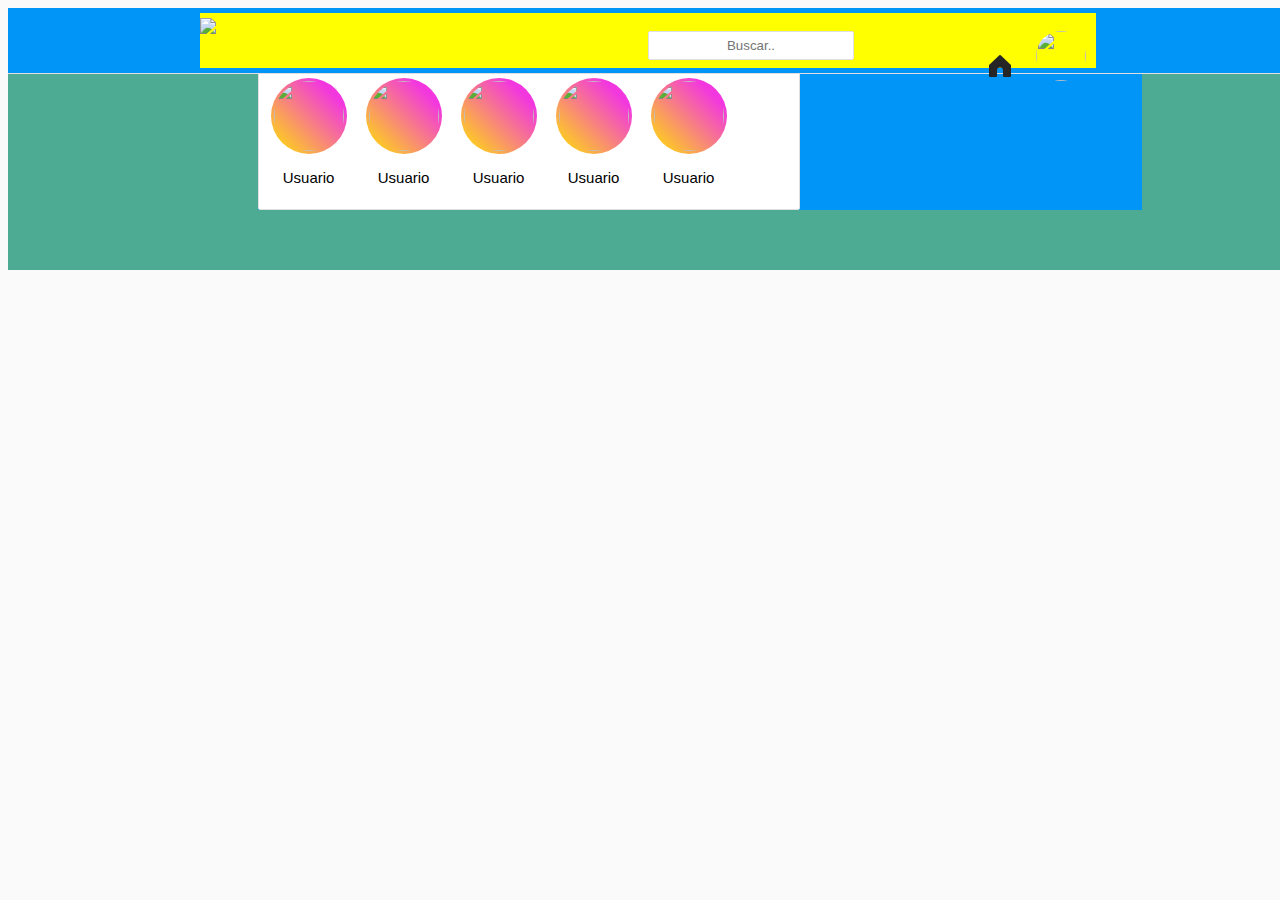
==== main.html @ ab65f957 "empezando main" ====
<!DOCTYPE html>
<html lang="en">
  <head>
    <meta charset="UTF-8" />
    <meta http-equiv="X-UA-Compatible" content="IE=edge" />
    <meta name="viewport" content="width=device-width, initial-scale=1.0" />
    <title>Instagram</title>
    <link rel="preconnect" href="https://fonts.googleapis.com" />
    <link rel="preconnect" href="https://fonts.gstatic.com" crossorigin />
    <link
      href="https://fonts.googleapis.com/css2?family=Roboto:wght@100;300;400;700&display=swap"
      rel="stylesheet"
    />
    <link rel="stylesheet" href="css/styles.css" />
  </head>
  <body>
    <!-- navegacion principal -->
    <section>
      <nav class="navegacion">
        <div class="nav-caja1">
          <img src="/InstagramCopia/assets/img/InstagramLogo.png" />
          <form class="form-busqueda">
            <input type="text" class="busqueda" placeholder="Buscar.." />
          </form>
          <div class="nav-items">
            <svg
              aria-label="Inicio"
              class="nav-iconos _8-yf5"
              color="#262626"
              fill="#262626"
              height="24"
              role="img"
              viewBox="0 0 24 24"
              width="24"
            >
              <path
                d="M22 23h-6.001a1 1 0 01-1-1v-5.455a2.997 2.997 0 10-5.993 0V22a1 1 0 01-1 1H2a1 1 0 01-1-1V11.543a1.002 1.002 0 01.31-.724l10-9.543a1.001 1.001 0 011.38 0l10 9.543a1.002 1.002 0 01.31.724V22a1 1 0 01-1 1z"
              ></path>
            </svg>
            <a href="http://"></a>
            <div class="nav-iconos usuario-icono">
              <img src="/InstagramCopia/assets/img/perfil.jpg" />
            </div>
          </div>
        </div>
      </nav>
    </section>
    <!-- seccion principal -->
    <section class="main">
      <div class="contenedor">
        <div class="lado-izquierdo">
          <!-- estado -->
          <div class="contenedor-estado">
            <div class="cartas-estado">
              <div class="carta-perfil">
                <img src="/InstagramCopia/assets/img/perfil.jpg" />
              </div>
              <p class="usuario">Usuario</p>
            </div>
            <div class="cartas-estado">
              <div class="carta-perfil">
                <img src="/InstagramCopia/assets/img/perfil.jpg" />
              </div>
              <p class="usuario">Usuario</p>
            </div>
            <div class="cartas-estado">
              <div class="carta-perfil">
                <img src="/InstagramCopia/assets/img/perfil.jpg" />
              </div>
              <p class="usuario">Usuario</p>
            </div>
            <div class="cartas-estado">
              <div class="carta-perfil">
                <img src="/InstagramCopia/assets/img/perfil.jpg" />
              </div>
              <p class="usuario">Usuario</p>
            </div>
            <div class="cartas-estado">
              <div class="carta-perfil">
                <img src="/InstagramCopia/assets/img/perfil.jpg" />
              </div>
              <p class="usuario">Usuario</p>
            </div>
          </div>
        </div>
      </div>
    </section>
  </body>
</html>
---- css/styles.css ----
:root {
  /*esto es como declarar una variable en CSS */
  --blanco: #fff;
  --oscuro: #212121;
  --primario: #4daa93;
  --secundario: #0097a7;
  --fuente-suave: rgb(146, 139, 139);
  --gris: #dfdfdf;
  --prueba: rgba(255, 193, 7, 1);
  --fondo: #fafafa;
  --fuente-principal: 1.5rem;
}

/* globales */
html {
  font-size: 62.5%;
  /* Hack para los rems para que funcionen siempre como queremos*/
  box-sizing: border-box;
  /* hasta aqui */
}
body {
  font-size: var(--fuente-principal);
  font-family: helvetica, arial;
  background-color: var(--fondo);
}
a {
  text-decoration: none;
  color: #0095f6;
}
iframe {
  border: none;
  color: blue;
}

.login {
  display: flex;
  justify-content: center;
  align-items: center;
  flex-wrap: wrap;
  width: 100%;
  height: 600px;
  background-color: var(--fondo);
  margin-top: 1.5rem;
  margin-bottom: 2rem;
  /* padding-right: 15rem; */
}
.moviles {
  display: none;
}
@media (min-width: 798px) {
  .moviles {
    display: block;
  }
  .fotoMoviles {
    z-index: -1;
    margin-left: -5rem;
  }
  .fotoMoviles2 {
    position: absolute;
    z-index: 1;
    top: 26px;
    left: 106px;
    width: 60.5%;
  }
}

.container__login {
  display: flex;
  flex-direction: column;
  align-items: center;
  width: 340px;
  height: 520px;
  background-color: var(--blanco);
  padding-top: 2rem;
  border: 1px solid var(--gris);
  border-radius: 3px;
  margin-bottom: 25px;
}
.container__login img {
  width: 55%;
}

.form__login {
  display: flex;
  flex-direction: column;
  align-items: center;
  justify-content: center;
  width: 80%;
  margin-top: 1rem;
  font-family: -apple-system, Roboto, "Helvetica Neue", sans-serif, arial;
}
.form__login input {
  margin: 0.5rem;
  padding: 1rem;
  width: 92%;
  font-size: 13px;
  border-color: #b1b8b7;
  border-radius: 5px;
  border: 1px solid var(--gris);
  background-color: var(--fondo);
  outline: 0;
}
.form__login input::placeholder {
  color: var(--fuente-suave);
  font-size: 1.2rem;
}

.boton__acceder {
  cursor: pointer;
  width: 80%;
  background-color: rgba(0, 149, 246, 0.3);
  margin-top: 0.8rem;
  margin-bottom: 0.8rem;
  opacity: 1;
  color: var(--blanco);
  border: 0;
  height: 3rem;
  border-radius: 5px;
}

.login__hijo {
  text-align: center;
}
.login__hijo p {
  color: var(--fuente-suave);
}
.login__fb {
  color: #3b77d7;
  font-size: 15px;
  font-weight: bold;
}
.login__pass {
  color: #3b77d7;
  font-size: 12px;
}
.registro {
  background-color: var(--blanco);
  color: #343434;
}
.registro p {
  text-align: center;
  font-size: 14px;
}

.link_google {
  width: 100%;
  display: flex;
  align-items: space-between;
  margin-left: 1.5rem;
}
.link_google img {
  width: 45%;
  margin: 0.5rem;
}

.footer {
  font-family: roboto;
  font-weight: 300;
  display: flex;
  flex-direction: column;
  align-items: center;
  text-align: center;
  font-size: 1.2rem;
  color: var(--fuente-suave);
}
.footer__otros {
  word-spacing: 1.5rem;
  line-height: 1.5rem;
}
.footer__idiomas {
  display: flex;
  align-items: center;
  justify-content: center;
  color: var(--fuente-suave);
}

.footer__idiomas select {
  border: none;
  margin: 2rem;
  /*pese al footer le tuve que poner el color otra vez*/
  color: var(--fuente-suave);
}
/* clase fade para imagenes en carrusel */
.fade-in {
  animation: fadeIn ease 12s;
  -webkit-animation: fadeIn ease 12s;
  -moz-animation: fadeIn ease 12s;
  -o-animation: fadeIn ease 12s;
  -ms-animation: fadeIn ease 12s;
}
@keyframes fadeIn {
  0% {
    opacity: 0.2;
  }
  50% {
    opacity: 1;
  }
  100% {
    opacity: 0;
  }
}

@-moz-keyframes fadeIn {
  0% {
    opacity: 0.2;
  }
  50% {
    opacity: 1;
  }
  100% {
    opacity: 0;
  }
}

@-webkit-keyframes fadeIn {
  0% {
    opacity: 0.2;
  }
  50% {
    opacity: 1;
  }
  100% {
    opacity: 0;
  }
}

@-o-keyframes fadeIn {
  0% {
    opacity: 0.2;
  }
  50% {
    opacity: 1;
  }
  100% {
    opacity: 0;
  }
}

@-ms-keyframes fadeIn {
  0% {
    opacity: 0.2;
  }
  50% {
    opacity: 1;
  }
  100% {
    opacity: 0;
  }
}
/* <-----MAIN------> */

.navegacion {
  position: fixed;
  background-color: #0095f6;
  width: 100%;
  border-bottom: 1px solid var(--gris);
  display: flex;
  justify-content: center;
  padding: 5px 0;
  z-index: 1;
}
.nav-caja1 {
  background-color: yellow;
  width: 70%;
  max-width: 1000px;
  /* height: 100%; */
  display: flex;
  justify-content: space-between;
  align-items: center;
}
.nav-caja1 img {
  height: 50px;
  margin-top: 5px;
}
.form-busqueda {
  margin-bottom: 20px;
}
.busqueda {
  position: absolute;
  left: 50%;
  /* transform: translateX(-50%); */
  width: 20rem;
  height: 2.5rem;
  border: 1px solid var(--gris);
  border-radius: 2px;
  color: rgba(0, 0, 0, 0.5);
  text-align: center;
  outline: 0;
}
.nav-items {
  position: relative;
  height: 30px;
}
.nav-iconos {
  height: 100%;
  cursor: pointer;
  margin: 0 10px;
  display: inline-block;
}

.usuario-icono img {
  width: 50px;
  border-radius: 50%;
}
.main {
  width: 100%;
  padding: 60px;
  display: flex;
  justify-content: center;
  /* margin-top: 50px; */
  background-color: #4daa93;
}
.contenedor {
  width: 70%;
  background-color: #0095f6;
  display: grid;
  grid-template-columns: 60% 40%;
  gap: 300px;
}
.lado-izquierdo {
  display: flex;
  flex-direction: column;
}
.contenedor-estado {
  width: 100%;
  height: 120px;
  background-color: #fff;
  border: 1px solid var(--gris);
  padding: 10px;
  padding-right: 0;
  border-radius: 2px;
  display: flex;
  align-items: center;
  /* desplazamiento lateral */
  overflow: hidden;
  overflow-x: auto;
}
.contenedor-estado::-webkit-scrollbar {
  display: none;
}
.cartas-estado {
  flex: 0 0 auto;
  width: 80%;
  max-width: 80px;
  display: flex;
  flex-direction: column;
  align-items: center;
  margin-right: 15px;
}
.carta-perfil {
  width: 70px;
  height: 70px;
  border-radius: 50%;
  overflow: hidden;
  padding: 3px;
  background: linear-gradient(45deg, rgb(255, 230, 0), rgb(242, 55, 223) 80%);
}
.carta-perfil img {
  width: 100%;
  height: 100%;
  object-fit: cover;
  border-radius: 50%;
}
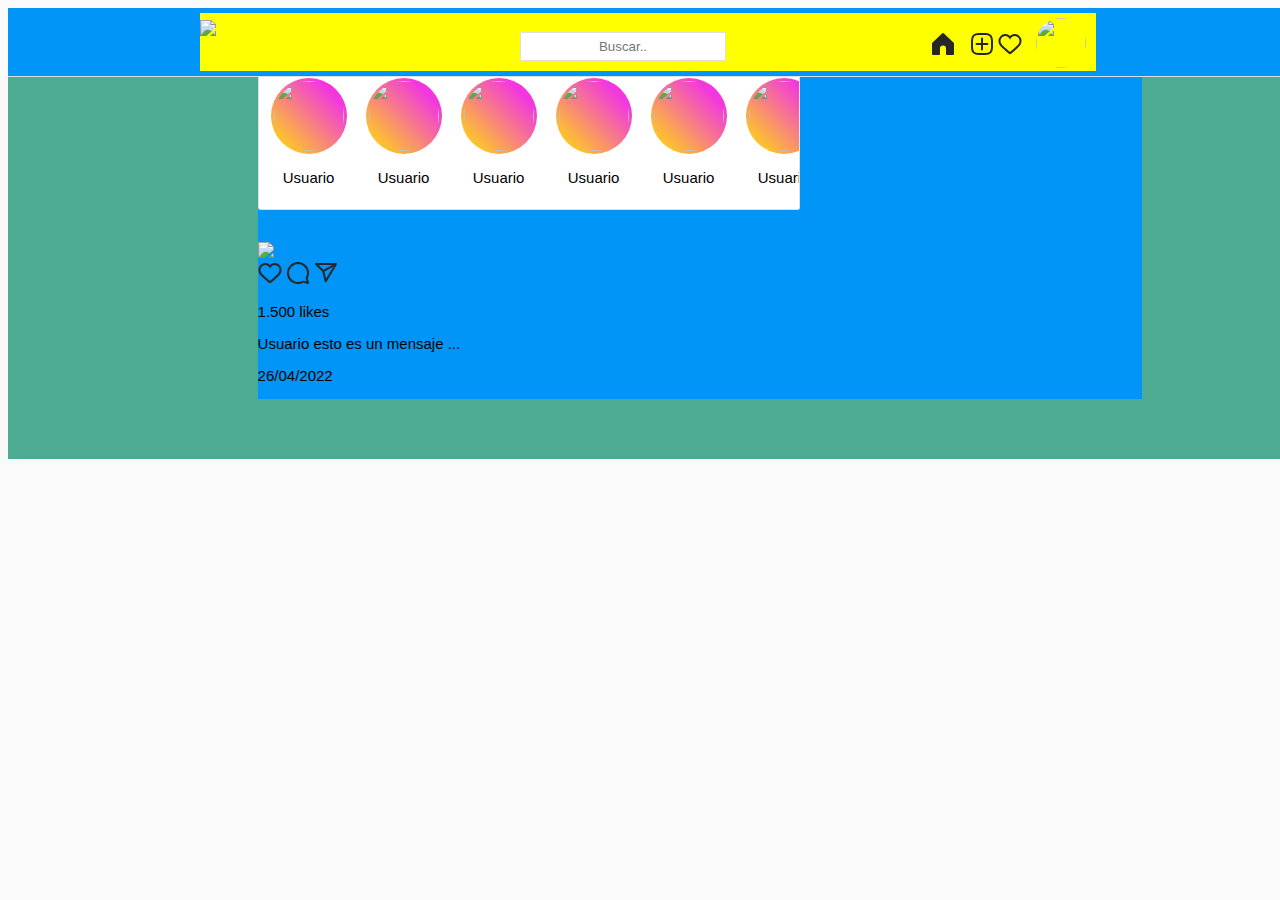
==== commit f6c28722: "post del body" ====
--- a/main.html
+++ b/main.html
@@ -37,6 +37,62 @@
                 d="M22 23h-6.001a1 1 0 01-1-1v-5.455a2.997 2.997 0 10-5.993 0V22a1 1 0 01-1 1H2a1 1 0 01-1-1V11.543a1.002 1.002 0 01.31-.724l10-9.543a1.001 1.001 0 011.38 0l10 9.543a1.002 1.002 0 01.31.724V22a1 1 0 01-1 1z"
               ></path>
             </svg>
+            <svg
+              aria-label="Nueva publicación"
+              class="_8-yf5"
+              color="#262626"
+              fill="#262626"
+              height="24"
+              role="img"
+              viewBox="0 0 24 24"
+              width="24"
+            >
+              <path
+                d="M2 12v3.45c0 2.849.698 4.005 1.606 4.944.94.909 2.098 1.608 4.946 1.608h6.896c2.848 0 4.006-.7 4.946-1.608C21.302 19.455 22 18.3 22 15.45V8.552c0-2.849-.698-4.006-1.606-4.945C19.454 2.7 18.296 2 15.448 2H8.552c-2.848 0-4.006.699-4.946 1.607C2.698 4.547 2 5.703 2 8.552z"
+                fill="none"
+                stroke="currentColor"
+                stroke-linecap="round"
+                stroke-linejoin="round"
+                stroke-width="2"
+              ></path>
+              <line
+                fill="none"
+                stroke="currentColor"
+                stroke-linecap="round"
+                stroke-linejoin="round"
+                stroke-width="2"
+                x1="6.545"
+                x2="17.455"
+                y1="12.001"
+                y2="12.001"
+              ></line>
+              <line
+                fill="none"
+                stroke="currentColor"
+                stroke-linecap="round"
+                stroke-linejoin="round"
+                stroke-width="2"
+                x1="12.003"
+                x2="12.003"
+                y1="6.545"
+                y2="17.455"
+              ></line>
+            </svg>
+
+            <svg
+              aria-label="Feed de actividad"
+              class="_8-yf5"
+              color="#262626"
+              fill="#262626"
+              height="24"
+              role="img"
+              viewBox="0 0 24 24"
+              width="24"
+            >
+              <path
+                d="M16.792 3.904A4.989 4.989 0 0121.5 9.122c0 3.072-2.652 4.959-5.197 7.222-2.512 2.243-3.865 3.469-4.303 3.752-.477-.309-2.143-1.823-4.303-3.752C5.141 14.072 2.5 12.167 2.5 9.122a4.989 4.989 0 014.708-5.218 4.21 4.21 0 013.675 1.941c.84 1.175.98 1.763 1.12 1.763s.278-.588 1.11-1.766a4.17 4.17 0 013.679-1.938m0-2a6.04 6.04 0 00-4.797 2.127 6.052 6.052 0 00-4.787-2.127A6.985 6.985 0 00.5 9.122c0 3.61 2.55 5.827 5.015 7.97.283.246.569.494.853.747l1.027.918a44.998 44.998 0 003.518 3.018 2 2 0 002.174 0 45.263 45.263 0 003.626-3.115l.922-.824c.293-.26.59-.519.885-.774 2.334-2.025 4.98-4.32 4.98-7.94a6.985 6.985 0 00-6.708-7.218z"
+              ></path>
+            </svg>
             <a href="http://"></a>
             <div class="nav-iconos usuario-icono">
               <img src="/InstagramCopia/assets/img/perfil.jpg" />
@@ -81,6 +137,93 @@
               </div>
               <p class="usuario">Usuario</p>
             </div>
+            <div class="cartas-estado">
+              <div class="carta-perfil">
+                <img src="/InstagramCopia/assets/img/perfil.jpg" />
+              </div>
+              <p class="usuario">Usuario</p>
+            </div>
+          </div>
+          <div class="post">
+            <div class="'info">
+              <div class="user">
+                <div class="user-imagen">
+                  <img src="/InstagramCopia/assets/img/perfil.jpg" alt="" />
+                </div>
+                <p class="usuario"></p>
+              </div>
+            </div>
+            <img src="/InstagramCopia/assets/img/slalom.jpg" />
+            <div class="contenido-post">
+              <div class="reacciones">
+                <svg
+                  aria-label="Me gusta"
+                  class="_8-yf5"
+                  color="#262626"
+                  fill="#262626"
+                  height="24"
+                  role="img"
+                  viewBox="0 0 24 24"
+                  width="24"
+                >
+                  <path
+                    d="M16.792 3.904A4.989 4.989 0 0121.5 9.122c0 3.072-2.652 4.959-5.197 7.222-2.512 2.243-3.865 3.469-4.303 3.752-.477-.309-2.143-1.823-4.303-3.752C5.141 14.072 2.5 12.167 2.5 9.122a4.989 4.989 0 014.708-5.218 4.21 4.21 0 013.675 1.941c.84 1.175.98 1.763 1.12 1.763s.278-.588 1.11-1.766a4.17 4.17 0 013.679-1.938m0-2a6.04 6.04 0 00-4.797 2.127 6.052 6.052 0 00-4.787-2.127A6.985 6.985 0 00.5 9.122c0 3.61 2.55 5.827 5.015 7.97.283.246.569.494.853.747l1.027.918a44.998 44.998 0 003.518 3.018 2 2 0 002.174 0 45.263 45.263 0 003.626-3.115l.922-.824c.293-.26.59-.519.885-.774 2.334-2.025 4.98-4.32 4.98-7.94a6.985 6.985 0 00-6.708-7.218z"
+                  ></path>
+                </svg>
+                <svg
+                  aria-label="Comentar"
+                  class="_8-yf5"
+                  color="#262626"
+                  fill="#262626"
+                  height="24"
+                  role="img"
+                  viewBox="0 0 24 24"
+                  width="24"
+                >
+                  <path
+                    d="M20.656 17.008a9.993 9.993 0 10-3.59 3.615L22 22z"
+                    fill="none"
+                    stroke="currentColor"
+                    stroke-linejoin="round"
+                    stroke-width="2"
+                  ></path>
+                </svg>
+                <svg
+                  aria-label="Compartir publicación"
+                  class="_8-yf5"
+                  color="#262626"
+                  fill="#262626"
+                  height="24"
+                  role="img"
+                  viewBox="0 0 24 24"
+                  width="24"
+                >
+                  <line
+                    fill="none"
+                    stroke="currentColor"
+                    stroke-linejoin="round"
+                    stroke-width="2"
+                    x1="22"
+                    x2="9.218"
+                    y1="3"
+                    y2="10.083"
+                  ></line>
+                  <polygon
+                    fill="none"
+                    points="11.698 20.334 22 3.001 2 3.001 9.218 10.084 11.698 20.334"
+                    stroke="currentColor"
+                    stroke-linejoin="round"
+                    stroke-width="2"
+                  ></polygon>
+                </svg>
+              </div>
+              <p class="likes">1.500 likes</p>
+              <p class="descripcion">
+                <span>Usuario</span> esto es un mensaje ...
+              </p>
+              <p class="hora-post">26/04/2022</p>
+            </div>
+            <div class="contendor-comentarios"></div>
           </div>
         </div>
       </div>
--- a/css/styles.css
+++ b/css/styles.css
@@ -104,7 +104,6 @@
   color: var(--fuente-suave);
   font-size: 1.2rem;
 }
-
 .boton__acceder {
   cursor: pointer;
   width: 80%;
@@ -271,13 +270,16 @@
 .nav-caja1 img {
   height: 50px;
   margin-top: 5px;
+  display: flex;
+  align-items: center;
+  justify-content: space-between;
 }
 .form-busqueda {
   margin-bottom: 20px;
 }
 .busqueda {
   position: absolute;
-  left: 50%;
+  left: 40%;
   /* transform: translateX(-50%); */
   width: 20rem;
   height: 2.5rem;
@@ -288,8 +290,11 @@
   outline: 0;
 }
 .nav-items {
-  position: relative;
-  height: 30px;
+  /* position: relative;
+  height: 30px; */
+}
+.nav-items svg {
+  margin-bottom: 12px;
 }
 .nav-iconos {
   height: 100%;
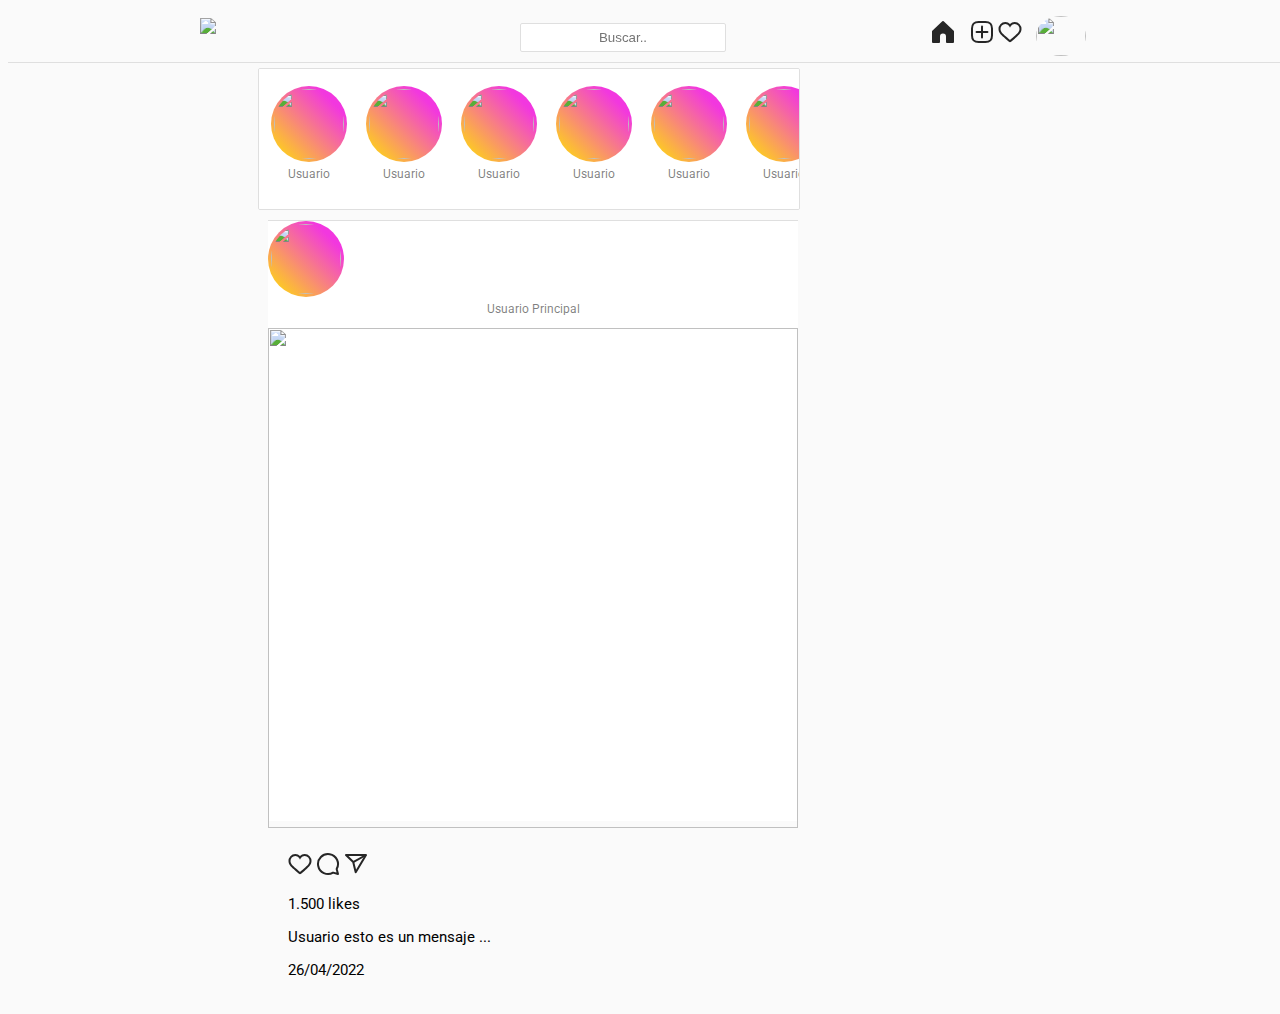
==== commit 6665f443: "usuarios y principal" ====
--- a/main.html
+++ b/main.html
@@ -147,13 +147,16 @@
           <div class="post">
             <div class="'info">
               <div class="user">
-                <div class="user-imagen">
+                <div class="carta-perfil">
                   <img src="/InstagramCopia/assets/img/perfil.jpg" alt="" />
                 </div>
-                <p class="usuario"></p>
-              </div>
-            </div>
-            <img src="/InstagramCopia/assets/img/slalom.jpg" />
+                <p class="usuario">Usuario Principal</p>
+              </div>
+            </div>
+            <img
+              class="post-imagen"
+              src="/InstagramCopia/assets/img/slalom.jpg"
+            />
             <div class="contenido-post">
               <div class="reacciones">
                 <svg
--- a/css/styles.css
+++ b/css/styles.css
@@ -87,7 +87,8 @@
   justify-content: center;
   width: 80%;
   margin-top: 1rem;
-  font-family: -apple-system, Roboto, "Helvetica Neue", sans-serif, arial;
+  font-family: -apple-system, "Roboto", Roboto, "Helvetica Neue", sans-serif,
+    arial;
 }
 .form__login input {
   margin: 0.5rem;
@@ -250,16 +251,14 @@
 
 .navegacion {
   position: fixed;
-  background-color: #0095f6;
   width: 100%;
   border-bottom: 1px solid var(--gris);
   display: flex;
   justify-content: center;
-  padding: 5px 0;
+  padding: 3px 0;
   z-index: 1;
 }
 .nav-caja1 {
-  background-color: yellow;
   width: 70%;
   max-width: 1000px;
   /* height: 100%; */
@@ -268,14 +267,14 @@
   align-items: center;
 }
 .nav-caja1 img {
-  height: 50px;
+  height: 40px;
   margin-top: 5px;
   display: flex;
   align-items: center;
   justify-content: space-between;
 }
 .form-busqueda {
-  margin-bottom: 20px;
+  margin-bottom: 25px;
 }
 .busqueda {
   position: absolute;
@@ -289,10 +288,10 @@
   text-align: center;
   outline: 0;
 }
-.nav-items {
-  /* position: relative;
-  height: 30px; */
-}
+/* .nav-items {
+  position: relative;
+  height: 30px;
+} */
 .nav-items svg {
   margin-bottom: 12px;
 }
@@ -313,11 +312,10 @@
   display: flex;
   justify-content: center;
   /* margin-top: 50px; */
-  background-color: #4daa93;
+  font-family: "Roboto", Roboto, "arial", "Helvetica Neue";
 }
 .contenedor {
   width: 70%;
-  background-color: #0095f6;
   display: grid;
   grid-template-columns: 60% 40%;
   gap: 300px;
@@ -366,3 +364,56 @@
   object-fit: cover;
   border-radius: 50%;
 }
+
+.usuario {
+  width: 100%;
+  overflow: hidden;
+  text-align: center;
+  font-size: 12px;
+  margin-top: 5px;
+  color: rgba(0, 0, 0, 0.5);
+}
+.post {
+  width: 100%;
+  background-color: var(--blanco);
+  height: 60rem;
+  border-top: 1px solid var(--gris);
+  margin: 1rem;
+}
+.info {
+  width: 100%;
+  height: 6rem;
+  display: flex;
+  justify-content: space-between;
+  align-items: center;
+  padding: 0 2rem;
+}
+.info .usuario {
+  width: auto;
+  font-weight: bold;
+  font-size: 1.4rem;
+  color: black;
+  margin-left: 1rem;
+}
+.info .user {
+  display: flex;
+  align-items: center;
+}
+.info .user-imagen {
+  width: 50%;
+  height: 50%;
+  padding: 0;
+  background: none;
+}
+.info .user-imagen img {
+  border: none;
+}
+.post-imagen {
+  width: 100%;
+  height: 50rem;
+  object-fit: cover;
+}
+.contenido-post {
+  width: 100%;
+  padding: 2rem;
+}
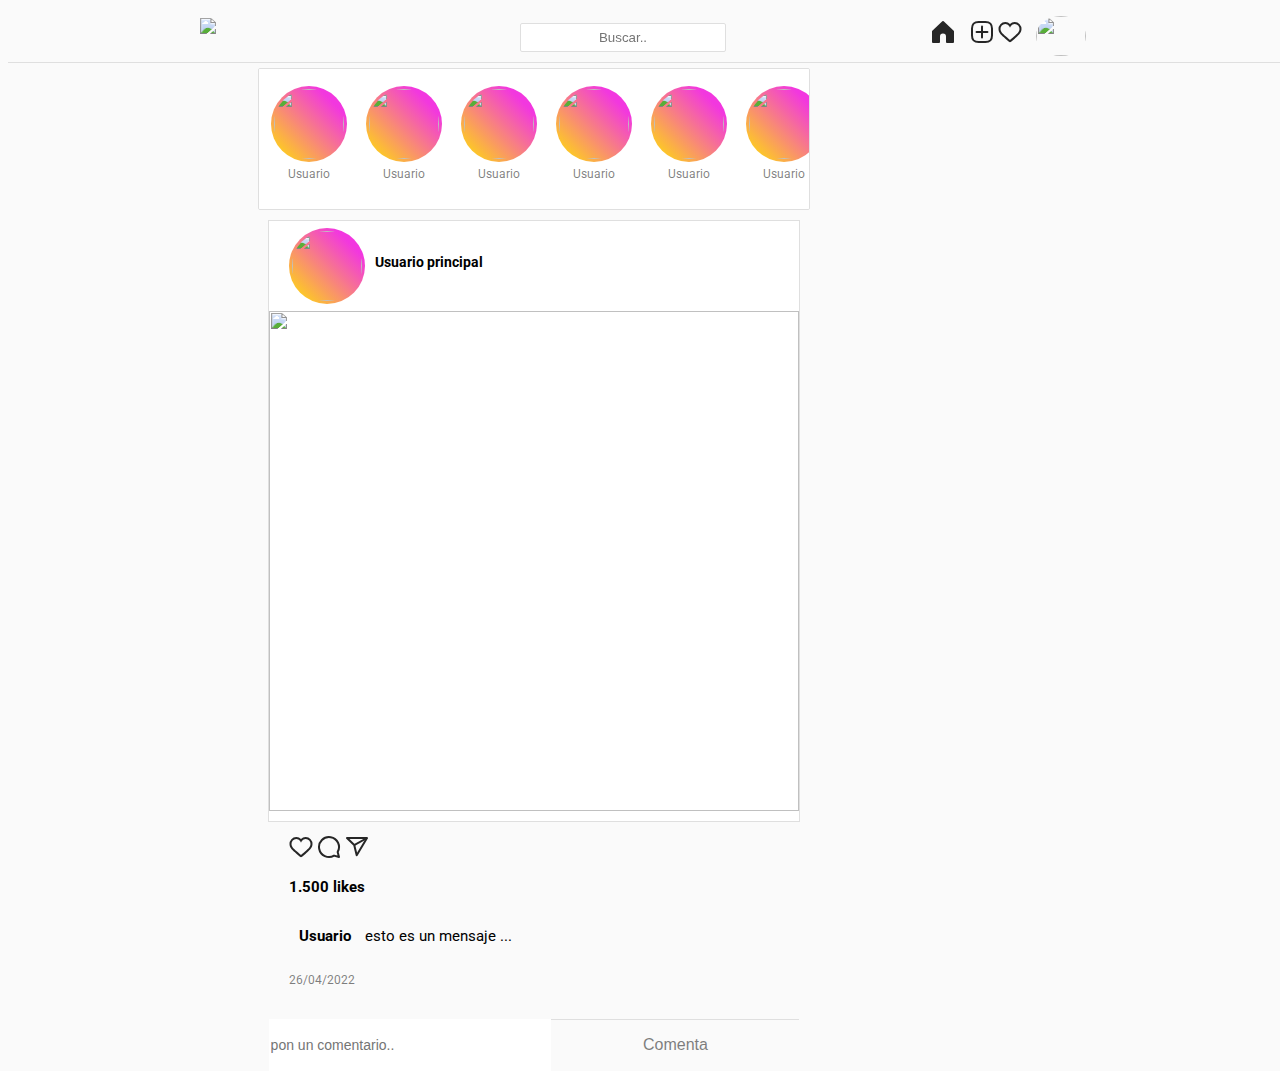
==== commit 16330819: "caja de comentarios" ====
--- a/main.html
+++ b/main.html
@@ -145,12 +145,12 @@
             </div>
           </div>
           <div class="post">
-            <div class="'info">
+            <div class="info">
               <div class="user">
                 <div class="carta-perfil">
                   <img src="/InstagramCopia/assets/img/perfil.jpg" alt="" />
                 </div>
-                <p class="usuario">Usuario Principal</p>
+                <p class="usuario">Usuario principal</p>
               </div>
             </div>
             <img
@@ -226,7 +226,19 @@
               </p>
               <p class="hora-post">26/04/2022</p>
             </div>
-            <div class="contendor-comentarios"></div>
+            <div class="contendor-comentarios">
+              <img
+                class="icono"
+                src="/InstagramCopia/assets/img/perfil.jpg"
+                alt=""
+              />
+              <input
+                type="text"
+                class="caja-comentarios"
+                placeholder="pon un comentario.."
+              />
+              <button type="button" class="boton-comentario">comenta</button>
+            </div>
           </div>
         </div>
       </div>
--- a/css/styles.css
+++ b/css/styles.css
@@ -308,7 +308,7 @@
 }
 .main {
   width: 100%;
-  padding: 60px;
+  padding: 6rem;
   display: flex;
   justify-content: center;
   /* margin-top: 50px; */
@@ -330,7 +330,7 @@
   background-color: #fff;
   border: 1px solid var(--gris);
   padding: 10px;
-  padding-right: 0;
+  /* padding-right: 0; */
   border-radius: 2px;
   display: flex;
   align-items: center;
@@ -377,12 +377,12 @@
   width: 100%;
   background-color: var(--blanco);
   height: 60rem;
-  border-top: 1px solid var(--gris);
+  border: 1px solid var(--gris);
   margin: 1rem;
 }
 .info {
   width: 100%;
-  height: 6rem;
+  height: 9rem;
   display: flex;
   justify-content: space-between;
   align-items: center;
@@ -417,3 +417,50 @@
   width: 100%;
   padding: 2rem;
 }
+.likes {
+  font-weight: bold;
+}
+.descripcion {
+  margin: 1rem;
+  font-size: 14;
+  line-height: 5rem;
+}
+.descripcion span {
+  font-weight: bold;
+  margin-right: 1rem;
+}
+.hora-post {
+  color: rgba(0, 0, 0, 0.5);
+  font-size: 12px;
+}
+.contendor-comentarios {
+  width: 100%;
+  height: 5rem;
+  border-top: 1px solid var(--gris);
+  display: flex;
+  justify-content: space-between;
+  align-items: center;
+}
+.contendor-comentarios .icono {
+  height: 3rem;
+  border-radius: 50%;
+}
+.caja-comentarios {
+  border: none;
+  outline: none;
+  width: 80%;
+  height: 5rem;
+  font-size: 1.4rem;
+}
+.boton-comentario {
+  width: 70%;
+  height: 100%;
+  background: none;
+  border: none;
+  outline: none;
+  cursor: pointer;
+  text-transform: capitalize;
+  font-size: 1.6rem;
+  color: (0, 162, 255);
+  opacity: 0.5;
+}
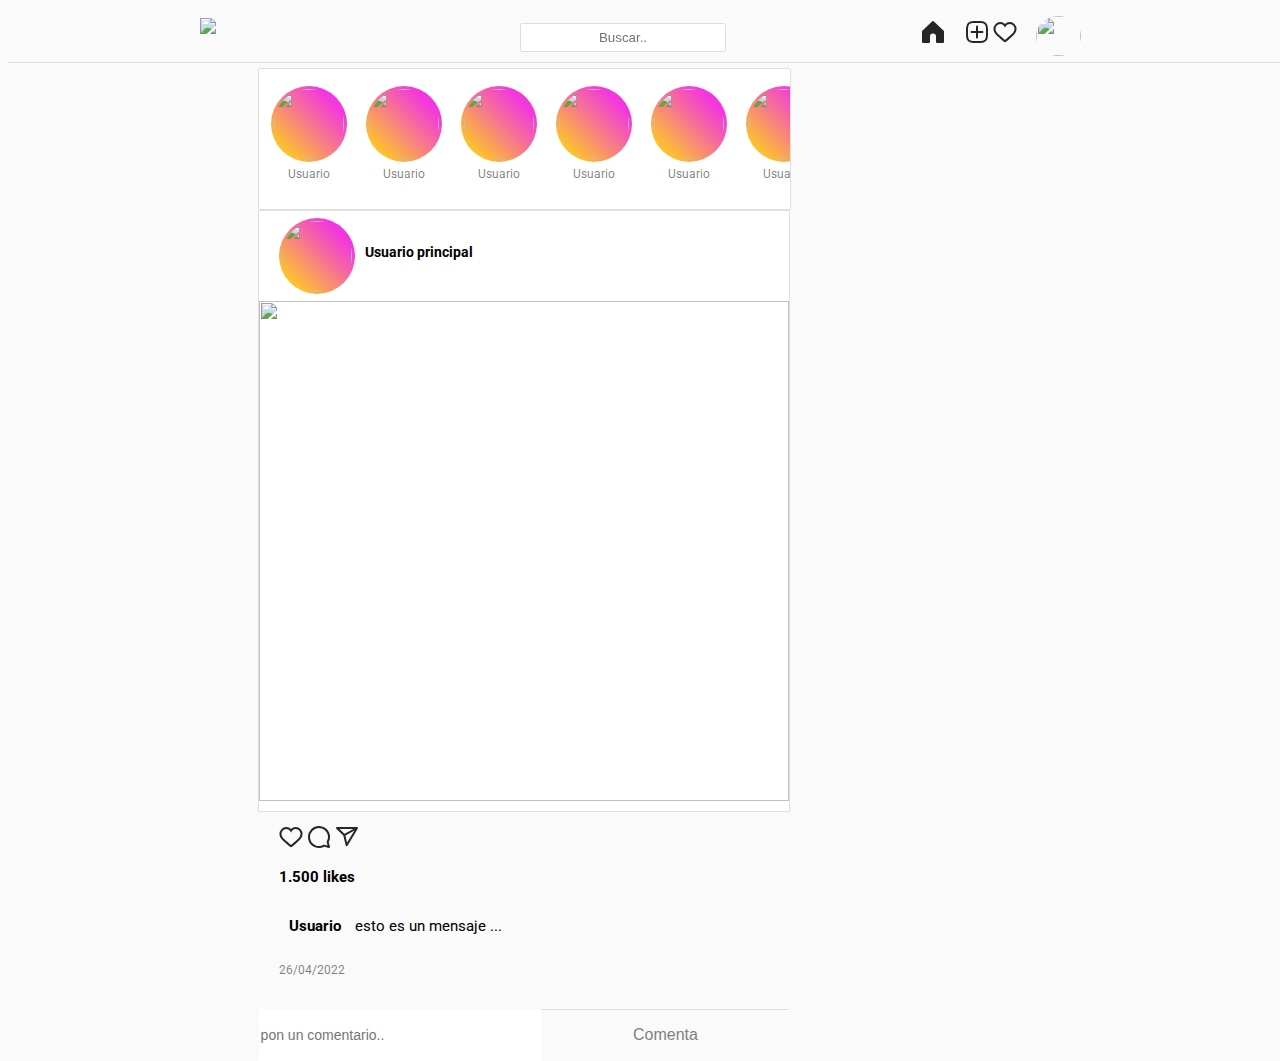
==== commit 0a117ff1: "preparando bloque derecho" ====
--- a/main.html
+++ b/main.html
@@ -239,6 +239,7 @@
               />
               <button type="button" class="boton-comentario">comenta</button>
             </div>
+            <!-- bloque derecha - sugerencias -->
           </div>
         </div>
       </div>
--- a/css/styles.css
+++ b/css/styles.css
@@ -298,12 +298,12 @@
 .nav-iconos {
   height: 100%;
   cursor: pointer;
-  margin: 0 10px;
+  margin: 0 1.5rem;
   display: inline-block;
 }
 
 .usuario-icono img {
-  width: 50px;
+  width: 45px;
   border-radius: 50%;
 }
 .main {
@@ -316,21 +316,22 @@
 }
 .contenedor {
   width: 70%;
+  max-width: 100rem;
   display: grid;
   grid-template-columns: 60% 40%;
-  gap: 300px;
+  gap: 30px;
 }
 .lado-izquierdo {
   display: flex;
   flex-direction: column;
 }
 .contenedor-estado {
-  width: 100%;
+  width: 98.3%;
   height: 120px;
   background-color: #fff;
   border: 1px solid var(--gris);
   padding: 10px;
-  /* padding-right: 0; */
+  padding-right: 0;
   border-radius: 2px;
   display: flex;
   align-items: center;
@@ -378,7 +379,7 @@
   background-color: var(--blanco);
   height: 60rem;
   border: 1px solid var(--gris);
-  margin: 1rem;
+  margin: 0rem;
 }
 .info {
   width: 100%;
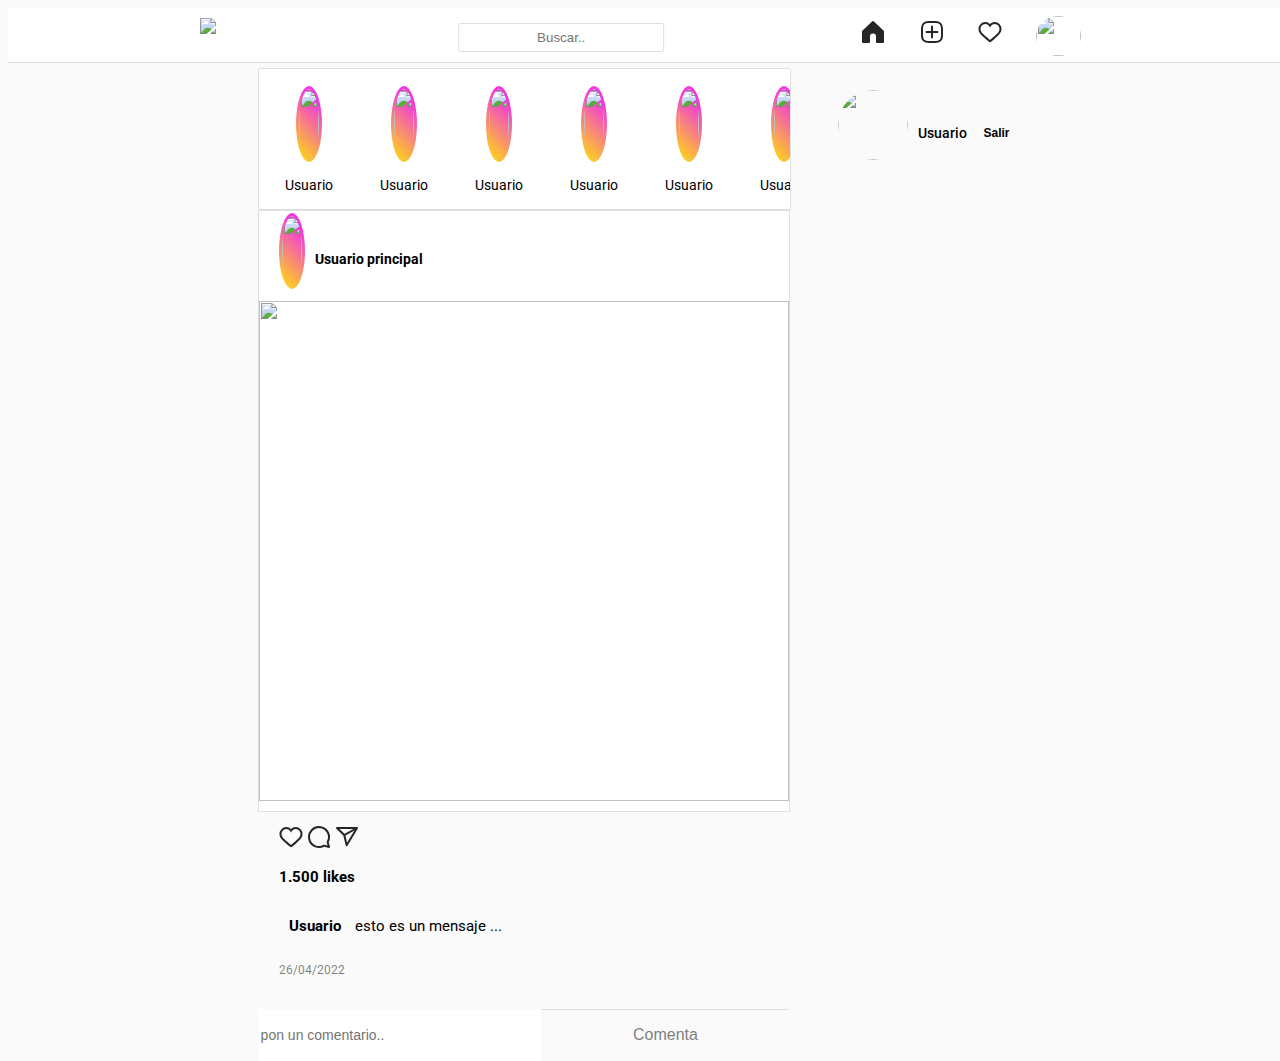
==== commit 15dad1da: "columna derecha" ====
--- a/main.html
+++ b/main.html
@@ -23,6 +23,7 @@
             <input type="text" class="busqueda" placeholder="Buscar.." />
           </form>
           <div class="nav-items">
+            
             <svg
               aria-label="Inicio"
               class="nav-iconos _8-yf5"
@@ -39,7 +40,7 @@
             </svg>
             <svg
               aria-label="Nueva publicación"
-              class="_8-yf5"
+              class="nav-iconos _8-yf5"
               color="#262626"
               fill="#262626"
               height="24"
@@ -81,7 +82,7 @@
 
             <svg
               aria-label="Feed de actividad"
-              class="_8-yf5"
+              class="nav-iconos _8-yf5"
               color="#262626"
               fill="#262626"
               height="24"
@@ -104,41 +105,41 @@
     <!-- seccion principal -->
     <section class="main">
       <div class="contenedor">
-        <div class="lado-izquierdo">
+        <div class="col-izquierda">
           <!-- estado -->
           <div class="contenedor-estado">
             <div class="cartas-estado">
-              <div class="carta-perfil">
-                <img src="/InstagramCopia/assets/img/perfil.jpg" />
-              </div>
-              <p class="usuario">Usuario</p>
-            </div>
-            <div class="cartas-estado">
-              <div class="carta-perfil">
-                <img src="/InstagramCopia/assets/img/perfil.jpg" />
-              </div>
-              <p class="usuario">Usuario</p>
-            </div>
-            <div class="cartas-estado">
-              <div class="carta-perfil">
-                <img src="/InstagramCopia/assets/img/perfil.jpg" />
-              </div>
-              <p class="usuario">Usuario</p>
-            </div>
-            <div class="cartas-estado">
-              <div class="carta-perfil">
-                <img src="/InstagramCopia/assets/img/perfil.jpg" />
-              </div>
-              <p class="usuario">Usuario</p>
-            </div>
-            <div class="cartas-estado">
-              <div class="carta-perfil">
-                <img src="/InstagramCopia/assets/img/perfil.jpg" />
-              </div>
-              <p class="usuario">Usuario</p>
-            </div>
-            <div class="cartas-estado">
-              <div class="carta-perfil">
+              <div class="foto-perfil">
+                <img src="/InstagramCopia/assets/img/perfil.jpg" />
+              </div>
+              <p class="usuario">Usuario</p>
+            </div>
+            <div class="cartas-estado">
+              <div class="foto-perfil">
+                <img src="/InstagramCopia/assets/img/perfil.jpg" />
+              </div>
+              <p class="usuario">Usuario</p>
+            </div>
+            <div class="cartas-estado">
+              <div class="foto-perfil">
+                <img src="/InstagramCopia/assets/img/perfil.jpg" />
+              </div>
+              <p class="usuario">Usuario</p>
+            </div>
+            <div class="cartas-estado">
+              <div class="foto-perfil">
+                <img src="/InstagramCopia/assets/img/perfil.jpg" />
+              </div>
+              <p class="usuario">Usuario</p>
+            </div>
+            <div class="cartas-estado">
+              <div class="foto-perfil">
+                <img src="/InstagramCopia/assets/img/perfil.jpg" />
+              </div>
+              <p class="usuario">Usuario</p>
+            </div>
+            <div class="cartas-estado">
+              <div class="foto-perfil">
                 <img src="/InstagramCopia/assets/img/perfil.jpg" />
               </div>
               <p class="usuario">Usuario</p>
@@ -147,7 +148,7 @@
           <div class="post">
             <div class="info">
               <div class="user">
-                <div class="carta-perfil">
+                <div class="foto-perfil">
                   <img src="/InstagramCopia/assets/img/perfil.jpg" alt="" />
                 </div>
                 <p class="usuario">Usuario principal</p>
@@ -239,8 +240,17 @@
               />
               <button type="button" class="boton-comentario">comenta</button>
             </div>
-            <!-- bloque derecha - sugerencias -->
-          </div>
+          </div>
+        </div>
+        <div class="col-derecha">
+          <div class="perfil">
+            <div class="foto-perfil">
+              <img src="/InstagramCopia/assets/img/perfil.jpg" />
+          </div>
+          <div>
+          <p class="usuario">Usuario</p>  
+          </div>
+          <button type="button" class="log-btn">Salir</button>
         </div>
       </div>
     </section>
--- a/css/styles.css
+++ b/css/styles.css
@@ -22,6 +22,7 @@
   font-size: var(--fuente-principal);
   font-family: helvetica, arial;
   background-color: var(--fondo);
+  min-width: 440px;
 }
 a {
   text-decoration: none;
@@ -257,9 +258,11 @@
   justify-content: center;
   padding: 3px 0;
   z-index: 1;
+  background-color: var(--blanco);
 }
 .nav-caja1 {
   width: 70%;
+  min-width: 420px;
   max-width: 1000px;
   /* height: 100%; */
   display: flex;
@@ -279,7 +282,7 @@
 .busqueda {
   position: absolute;
   left: 40%;
-  /* transform: translateX(-50%); */
+  transform: translateX(-30%);
   width: 20rem;
   height: 2.5rem;
   border: 1px solid var(--gris);
@@ -321,9 +324,10 @@
   grid-template-columns: 60% 40%;
   gap: 30px;
 }
-.lado-izquierdo {
+.col-izquierda {
   display: flex;
   flex-direction: column;
+  min-width: 375px;
 }
 .contenedor-estado {
   width: 98.3%;
@@ -351,7 +355,7 @@
   align-items: center;
   margin-right: 15px;
 }
-.carta-perfil {
+.foto-perfil {
   width: 70px;
   height: 70px;
   border-radius: 50%;
@@ -359,7 +363,7 @@
   padding: 3px;
   background: linear-gradient(45deg, rgb(255, 230, 0), rgb(242, 55, 223) 80%);
 }
-.carta-perfil img {
+.foto-perfil img {
   width: 100%;
   height: 100%;
   object-fit: cover;
@@ -465,3 +469,103 @@
   color: (0, 162, 255);
   opacity: 0.5;
 }
+
+.col-derecha {
+  padding: 20px;
+  display: flex;
+  align-items: flex-start;
+  justify-content: space-between;
+}
+
+.foto-perfil {
+  width: fit-content;
+
+  margin-bottom: 10px;
+}
+
+.perfil .foto-perfil {
+  flex: 0 0 auto;
+  padding: 0;
+  background: none;
+  width: 70px;
+  height: 70px;
+  margin-right: 10px;
+}
+
+.perfil .foto-perfil img {
+  border: none;
+  width: 70px;
+  height: 70px;
+}
+
+.perfil .usuario,
+.usuario {
+  font-weight: 500px;
+  font-size: 14px;
+  color: #000;
+  margin-bottom: 0;
+}
+
+.perfil {
+  display: flex;
+  align-items: center;
+  color: #000;
+  font-size: 12px;
+  font-weight: 500;
+  margin-top: 2px;
+  margin-bottom: 0;
+}
+
+.log-btn {
+  font-size: 12px;
+  margin-top: 0.5rem;
+  margin-left: 1rem;
+  opacity: 1;
+  font-weight: 700;
+  font-size: 12px;
+  border: none;
+  background-color: (var(--blanco));
+  cursor: pointer;
+}
+/* tablet*/
+
+@media (max-width: 800px) {
+  .nav-caja1 {
+    justify-content: space-around;
+  }
+  .nav-caja1,
+  .contenedor {
+    width: 85%;
+  }
+
+  .wrapper {
+    display: block;
+  }
+
+  .busqueda,
+  .col-derecha {
+    display: none;
+  }
+}
+
+/* movil */
+
+@media (max-width: 488px) {
+  .post-image {
+    height: 300px;
+  }
+  .nav-caja1,
+  .contenedor {
+    align-items: center;
+    justify-content: center;
+    width: 30vh;
+    margin: none;
+  }
+  .col-derecha,
+  .busqueda {
+    display: none;
+  }
+  .main {
+    display: block;
+  }
+}
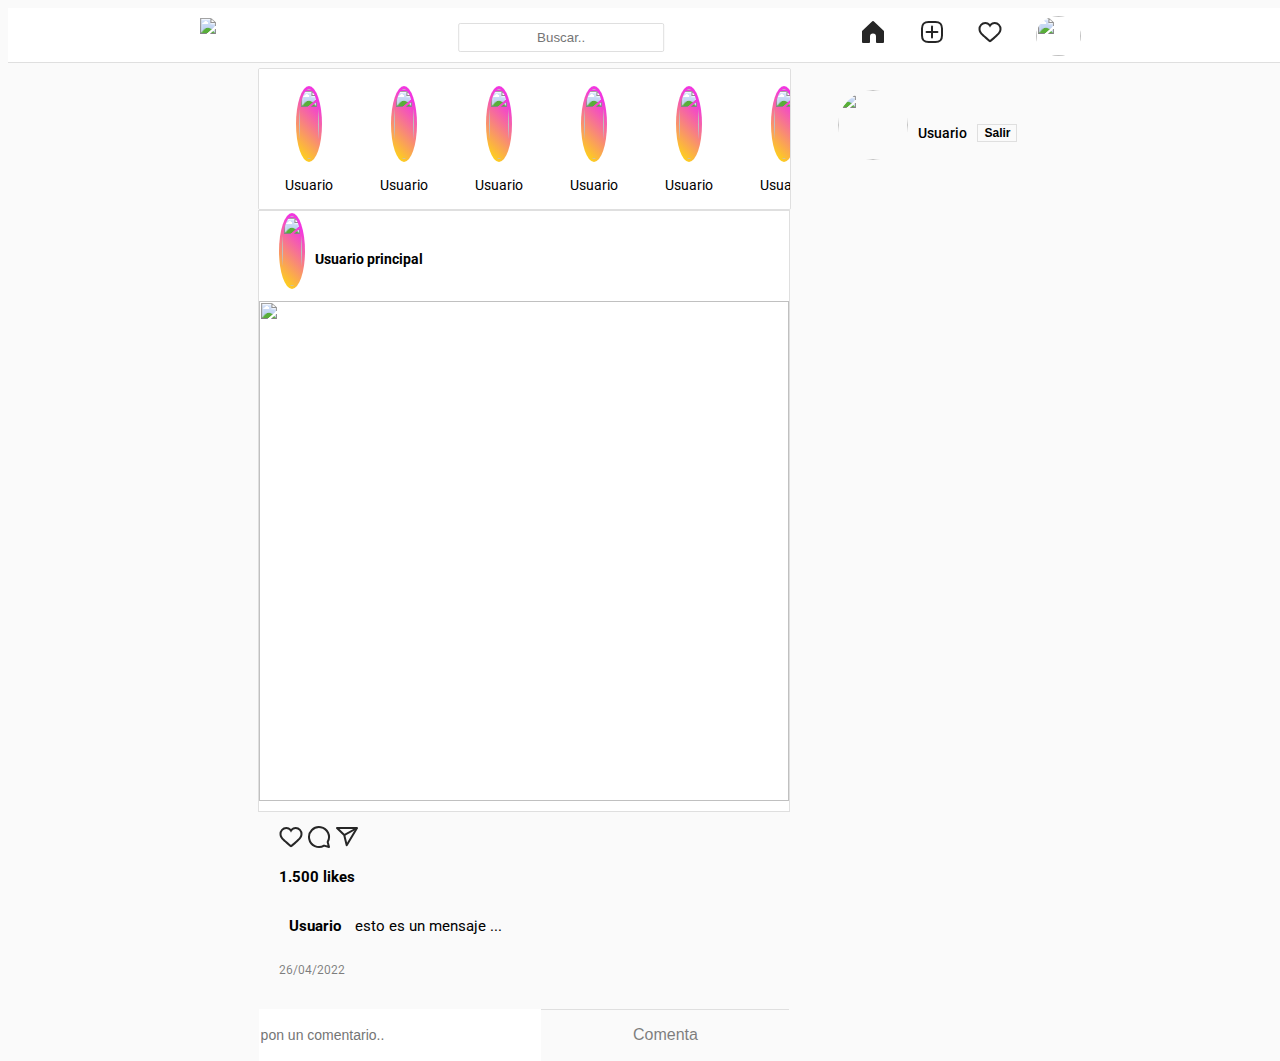
==== commit 898c4c3d: "mas funciones" ====
--- a/main.html
+++ b/main.html
@@ -12,6 +12,7 @@
       rel="stylesheet"
     />
     <link rel="stylesheet" href="css/styles.css" />
+    <link rel="icon" href="assets/img/fav-instagram.png">
   </head>
   <body>
     <!-- navegacion principal -->
@@ -23,10 +24,10 @@
             <input type="text" class="busqueda" placeholder="Buscar.." />
           </form>
           <div class="nav-items">
-            
+            <!-- <a href="Index.html"> -->
             <svg
               aria-label="Inicio"
-              class="nav-iconos _8-yf5"
+              class="inicio nav-iconos _8-yf5"
               color="#262626"
               fill="#262626"
               height="24"
@@ -37,7 +38,7 @@
               <path
                 d="M22 23h-6.001a1 1 0 01-1-1v-5.455a2.997 2.997 0 10-5.993 0V22a1 1 0 01-1 1H2a1 1 0 01-1-1V11.543a1.002 1.002 0 01.31-.724l10-9.543a1.001 1.001 0 011.38 0l10 9.543a1.002 1.002 0 01.31.724V22a1 1 0 01-1 1z"
               ></path>
-            </svg>
+            </svg></a>
             <svg
               aria-label="Nueva publicación"
               class="nav-iconos _8-yf5"
@@ -254,5 +255,6 @@
         </div>
       </div>
     </section>
+    <script src="script2.js"></script>
   </body>
 </html>
--- a/css/styles.css
+++ b/css/styles.css
@@ -523,7 +523,7 @@
   opacity: 1;
   font-weight: 700;
   font-size: 12px;
-  border: none;
+  border: 1px solid var(--gris);
   background-color: (var(--blanco));
   cursor: pointer;
 }
